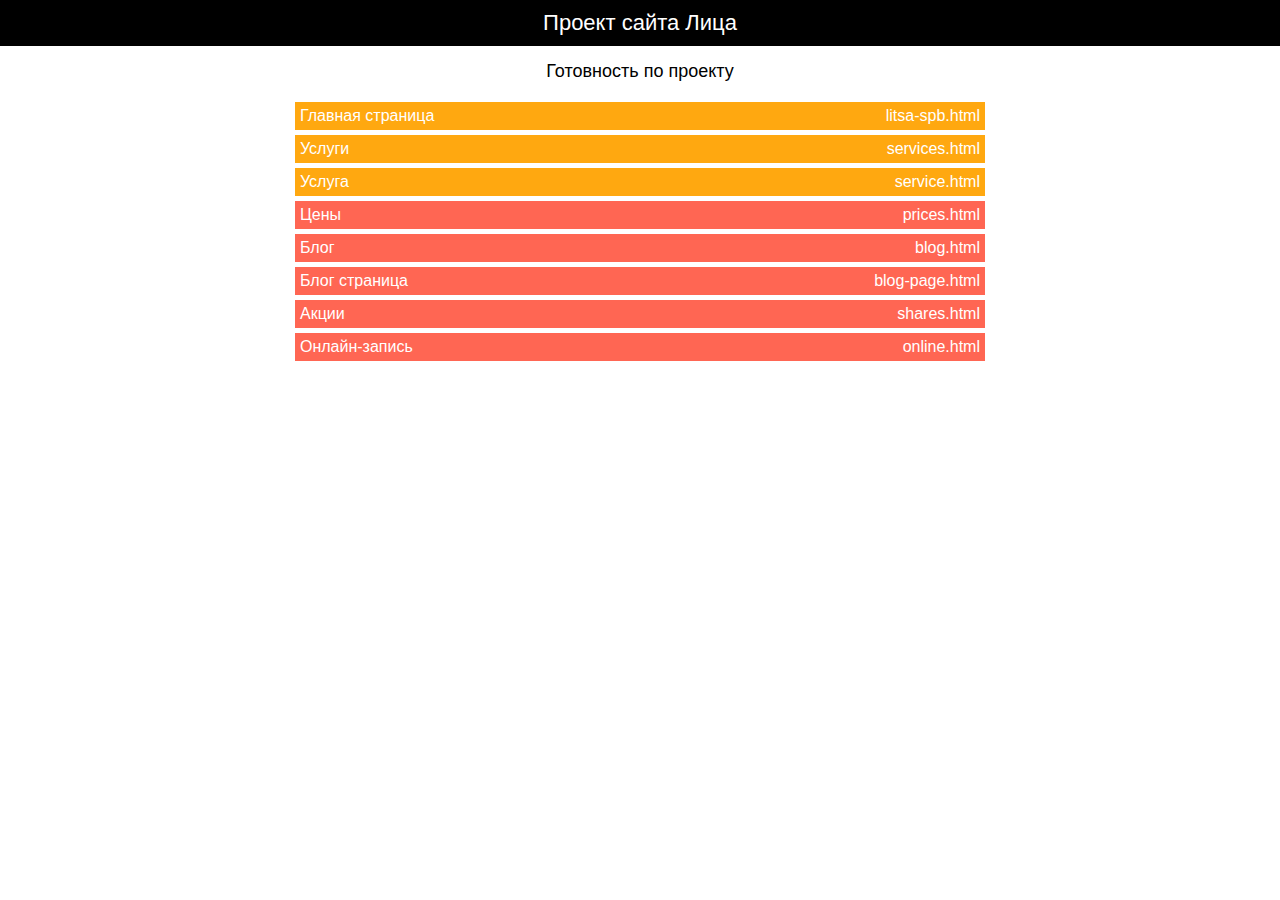
==== index.html @ d99a121f "fix" ====
<!DOCTYPE html>
<html lang="ru">
<head>
    <meta charset="UTF-8">
    <link rel="shortcut icon" href="favicon.ico" type="image/x-icon">
    <title>Проект сайта Лица</title>
    <meta name="viewport" content="width=device-width, initial-scale=1, user-scalable=no">
</head>
<body>
<div class="pages">
    <div class="pages__project">Проект сайта Лица</div>
    <div class="pages__title">Готовность по проекту</div>
    <ul class="pages__list">
        <li class="pages__item pages__item_orange">
            <a href="litsa-spb.html" target="_blank">
                <span class="pages__name">Главная страница</span>
                <span class="pages__href">litsa-spb.html</span>
            </a>
        </li>
        <li class="pages__item pages__item_orange">
            <a href="services.html" target="_blank">
                <span class="pages__name">Услуги</span>
                <span class="pages__href">services.html</span>
            </a>
        </li>
        <li class="pages__item pages__item_orange">
            <a href="service.html" target="_blank">
                <span class="pages__name">Услуга</span>
                <span class="pages__href">service.html</span>
            </a>
        </li>
        <li class="pages__item pages__item_red">
            <a href="baked-rolls.html" target="_blank">
                <span class="pages__name">Цены</span>
                <span class="pages__href">prices.html</span>
            </a>
        </li>
        <li class="pages__item pages__item_red">
            <a href="blog.html" target="_blank">
                <span class="pages__name">Блог</span>
                <span class="pages__href">blog.html</span>
            </a>
        </li>
        <li class="pages__item pages__item_red">
            <a href="blog-page.html" target="_blank">
                <span class="pages__name">Блог страница</span>
                <span class="pages__href">blog-page.html</span>
            </a>
        </li>
        <li class="pages__item pages__item_red">
            <a href="shares.html" target="_blank">
                <span class="pages__name">Акции</span>
                <span class="pages__href">shares.html</span>
            </a>
        </li>
        <li class="pages__item pages__item_red">
            <a href="online.html" target="_blank">
                <span class="pages__name">Онлайн-запись</span>
                <span class="pages__href">online.html</span>
            </a>
        </li>
    </ul>
</div>
<style>
    * {
        margin: 0;
        padding: 0;
        font-family: sans-serif; }

    .pages {
        display: flex;
        flex-direction: column; }
    .pages__project {
        background-color: black;
        color: white;
        padding: 10px;
        text-align: center;
        font-size: 22px; }
    .pages__title {
        text-align: center;
        font-size: 18px;
        padding: 15px; }
    .pages__list {
        max-width: 700px;
        width: 100%;
        margin: 0 auto;
        list-style-type: none; }
    .pages__item {
        background-color: #f0f0f0;
        margin: 5px;
        padding: 5px;
        transition: background-color .1s ease-in-out; }
    .pages__item a {
        color: #ffffff;
        text-decoration: none;
        display: flex;
        justify-content: space-between; }
    .pages__item_green {
        background-color: #85bb3d; }
    .pages__item_green:hover {
        background-color: #7fb43c; }
    .pages__item_orange {
        background-color: #ffa810; }
    .pages__item_orange:hover {
        background-color: #e99810; }
    .pages__item_red {
        background-color: #ff6653; }
    .pages__item_red:hover {
        background-color: #e8624f; }

    @media (max-width: 700px) {
        .pages .pages__list .pages__item .pages__href {
            display: none; } }
</style>
<script>
    $('a[href="#"]').attr('target','_self');
</script>
</body>
</html>
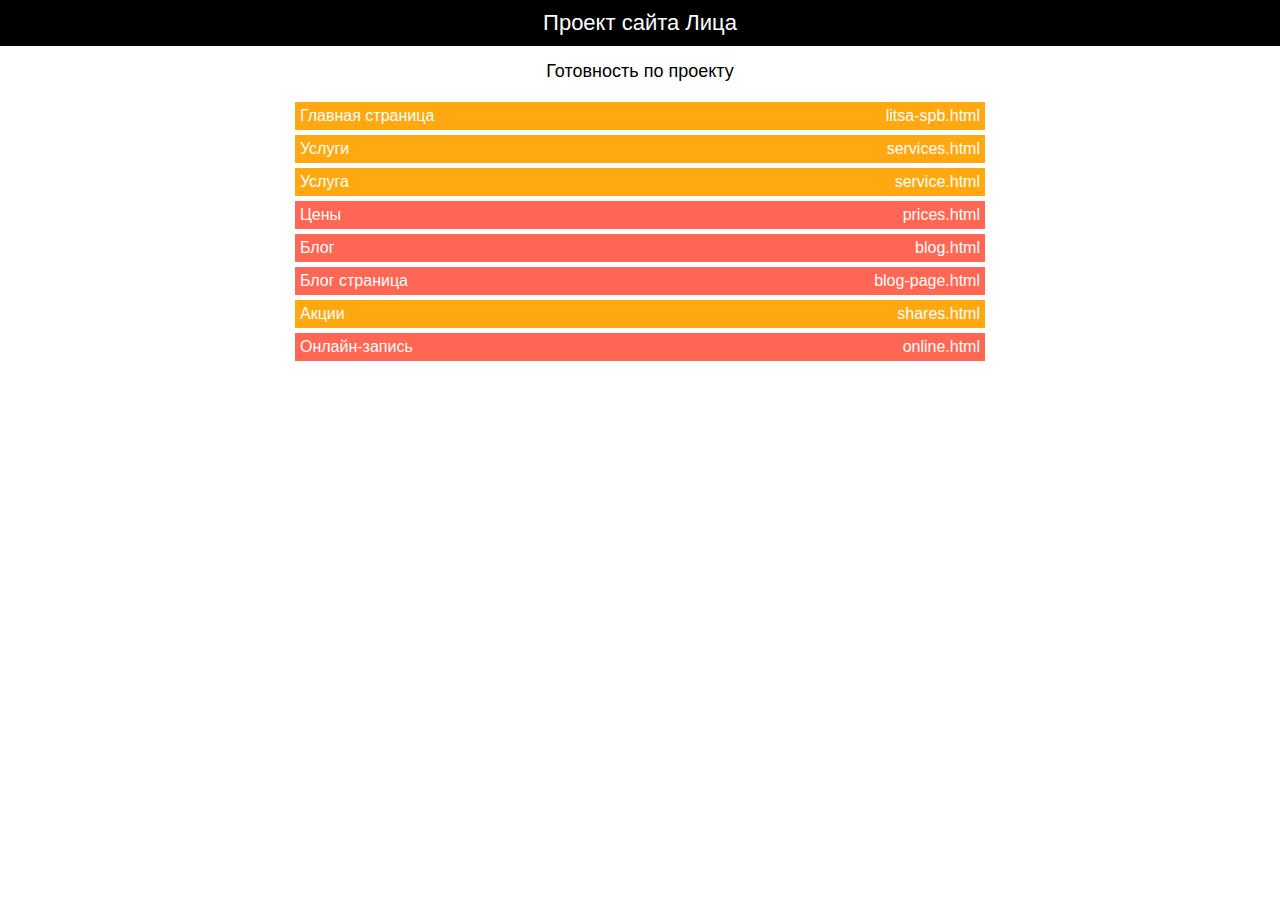
==== commit 228ed0a4: "fix" ====
--- a/index.html
+++ b/index.html
@@ -47,7 +47,7 @@
                 <span class="pages__href">blog-page.html</span>
             </a>
         </li>
-        <li class="pages__item pages__item_red">
+        <li class="pages__item pages__item_orange">
             <a href="shares.html" target="_blank">
                 <span class="pages__name">Акции</span>
                 <span class="pages__href">shares.html</span>
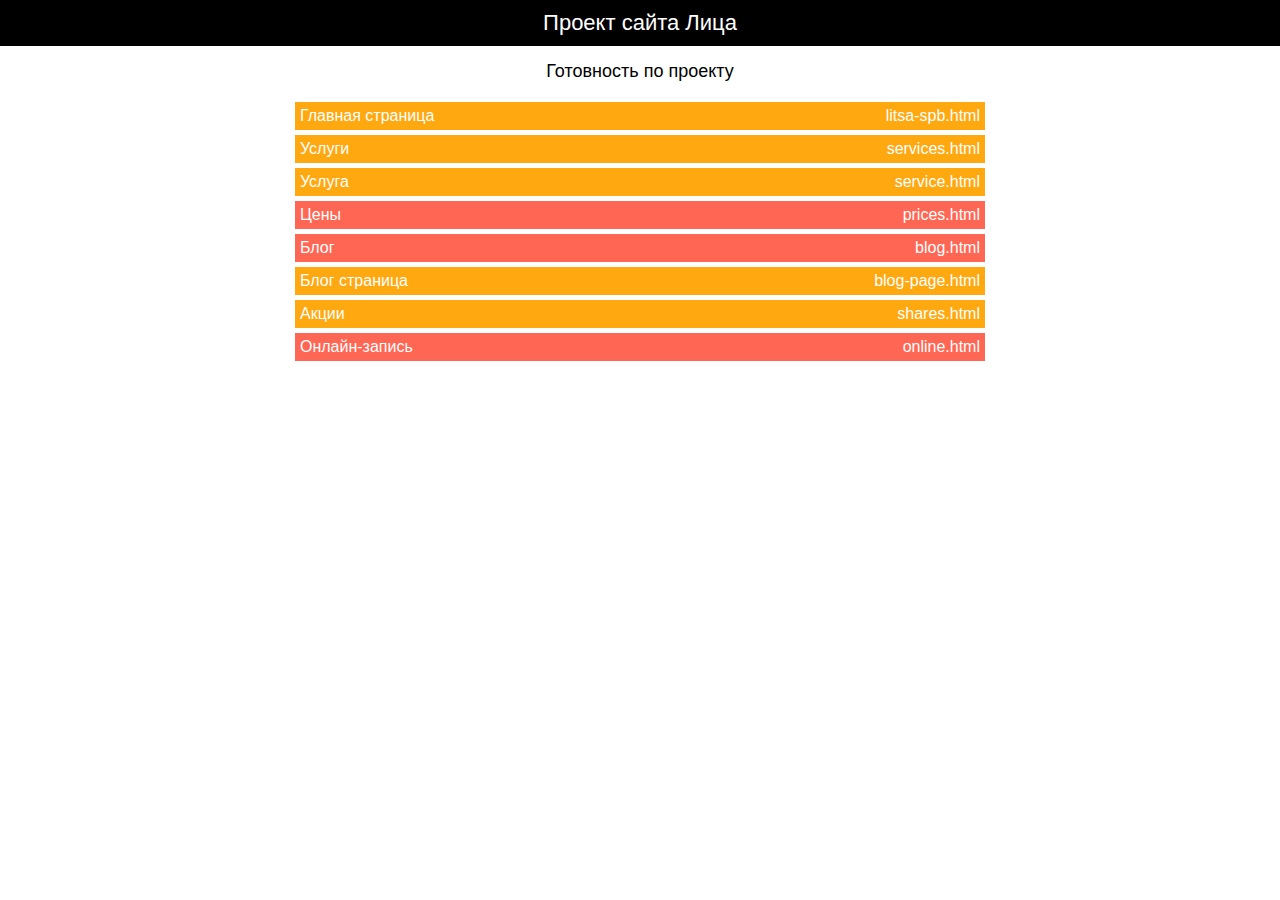
==== commit 70499c49: "fix" ====
--- a/index.html
+++ b/index.html
@@ -41,7 +41,7 @@
                 <span class="pages__href">blog.html</span>
             </a>
         </li>
-        <li class="pages__item pages__item_red">
+        <li class="pages__item pages__item_orange">
             <a href="blog-page.html" target="_blank">
                 <span class="pages__name">Блог страница</span>
                 <span class="pages__href">blog-page.html</span>
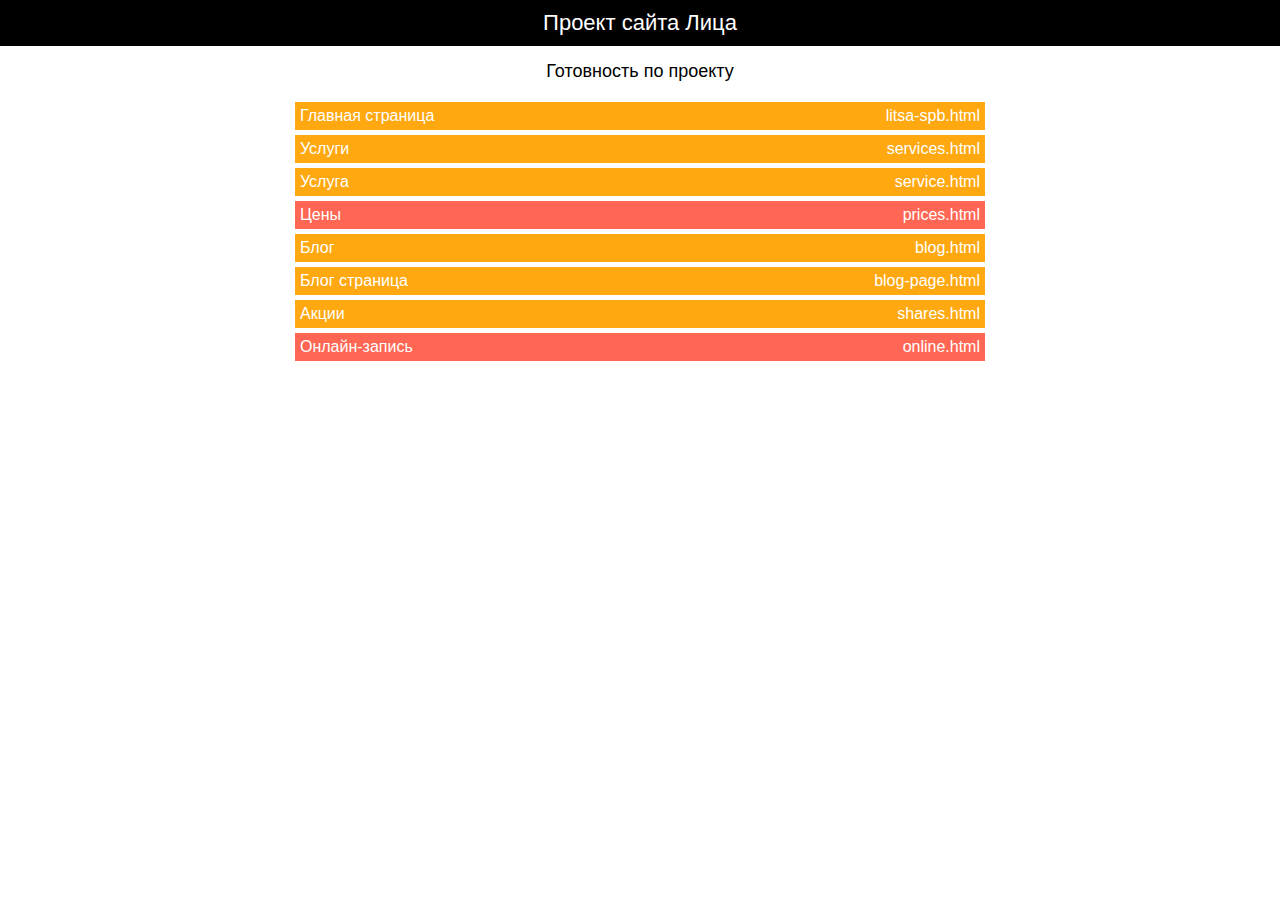
==== commit 79999c95: "fix" ====
--- a/index.html
+++ b/index.html
@@ -35,7 +35,7 @@
                 <span class="pages__href">prices.html</span>
             </a>
         </li>
-        <li class="pages__item pages__item_red">
+        <li class="pages__item pages__item_orange">
             <a href="blog.html" target="_blank">
                 <span class="pages__name">Блог</span>
                 <span class="pages__href">blog.html</span>
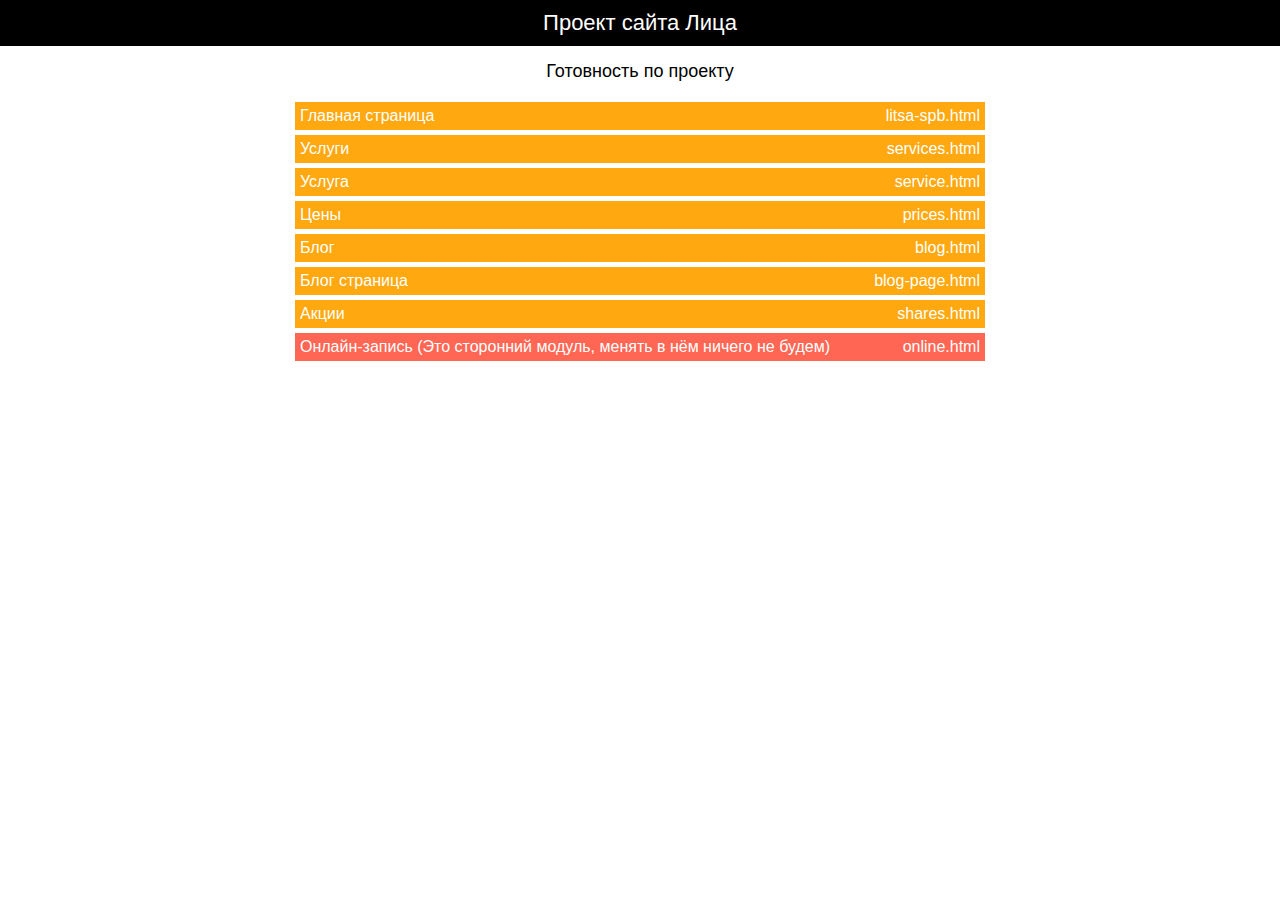
==== commit 9910dade: "fix" ====
--- a/index.html
+++ b/index.html
@@ -29,8 +29,8 @@
                 <span class="pages__href">service.html</span>
             </a>
         </li>
-        <li class="pages__item pages__item_red">
-            <a href="baked-rolls.html" target="_blank">
+        <li class="pages__item pages__item_orange">
+            <a href="prices.html" target="_blank">
                 <span class="pages__name">Цены</span>
                 <span class="pages__href">prices.html</span>
             </a>
@@ -55,7 +55,7 @@
         </li>
         <li class="pages__item pages__item_red">
             <a href="online.html" target="_blank">
-                <span class="pages__name">Онлайн-запись</span>
+                <span class="pages__name">Онлайн-запись (Это сторонний модуль, менять в нём ничего не будем)</span>
                 <span class="pages__href">online.html</span>
             </a>
         </li>
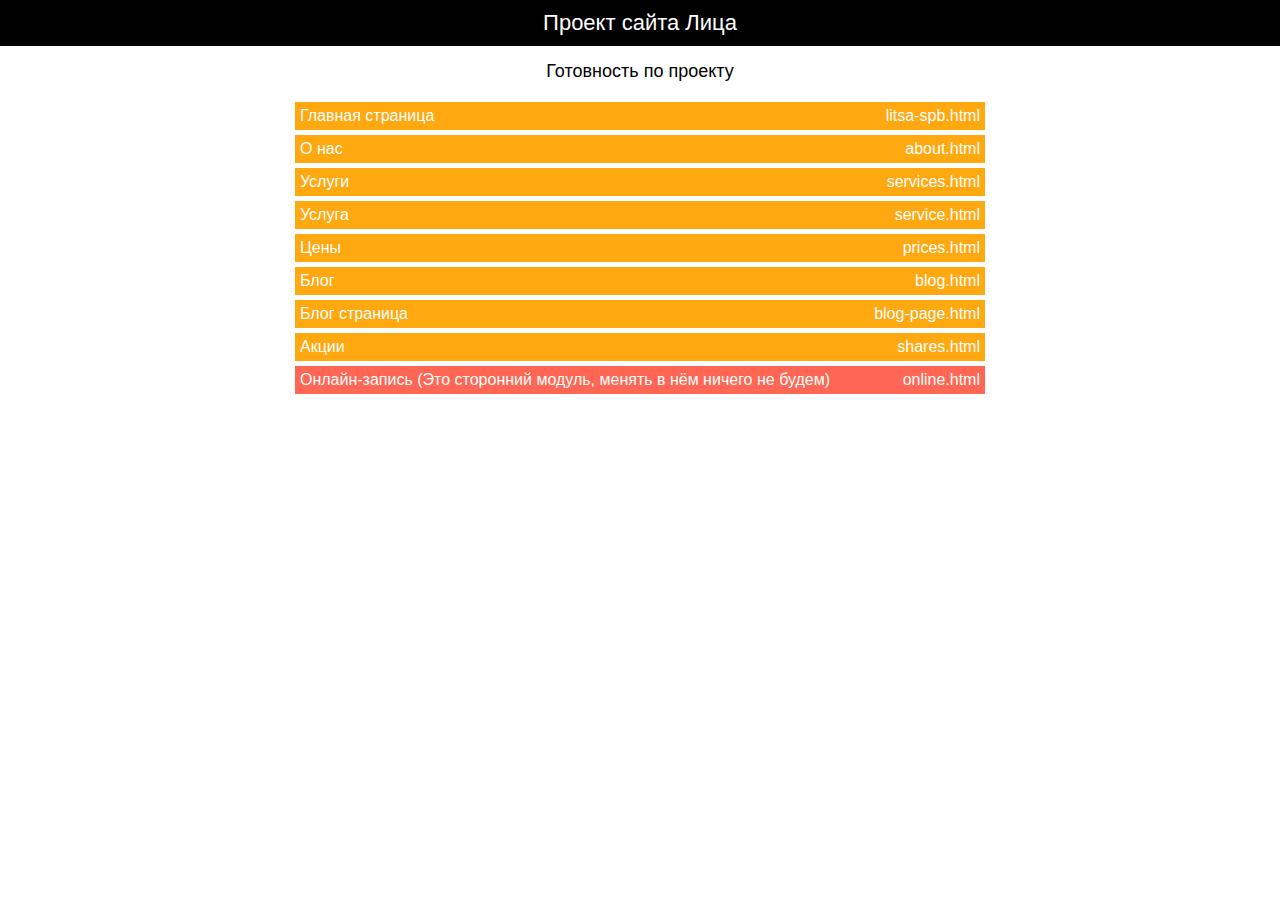
==== commit 924e404a: "fix" ====
--- a/index.html
+++ b/index.html
@@ -1,119 +1,155 @@
 <!DOCTYPE html>
 <html lang="ru">
+
 <head>
     <meta charset="UTF-8">
     <link rel="shortcut icon" href="favicon.ico" type="image/x-icon">
     <title>Проект сайта Лица</title>
     <meta name="viewport" content="width=device-width, initial-scale=1, user-scalable=no">
 </head>
+
 <body>
-<div class="pages">
-    <div class="pages__project">Проект сайта Лица</div>
-    <div class="pages__title">Готовность по проекту</div>
-    <ul class="pages__list">
-        <li class="pages__item pages__item_orange">
-            <a href="litsa-spb.html" target="_blank">
-                <span class="pages__name">Главная страница</span>
-                <span class="pages__href">litsa-spb.html</span>
-            </a>
-        </li>
-        <li class="pages__item pages__item_orange">
-            <a href="services.html" target="_blank">
-                <span class="pages__name">Услуги</span>
-                <span class="pages__href">services.html</span>
-            </a>
-        </li>
-        <li class="pages__item pages__item_orange">
-            <a href="service.html" target="_blank">
-                <span class="pages__name">Услуга</span>
-                <span class="pages__href">service.html</span>
-            </a>
-        </li>
-        <li class="pages__item pages__item_orange">
-            <a href="prices.html" target="_blank">
-                <span class="pages__name">Цены</span>
-                <span class="pages__href">prices.html</span>
-            </a>
-        </li>
-        <li class="pages__item pages__item_orange">
-            <a href="blog.html" target="_blank">
-                <span class="pages__name">Блог</span>
-                <span class="pages__href">blog.html</span>
-            </a>
-        </li>
-        <li class="pages__item pages__item_orange">
-            <a href="blog-page.html" target="_blank">
-                <span class="pages__name">Блог страница</span>
-                <span class="pages__href">blog-page.html</span>
-            </a>
-        </li>
-        <li class="pages__item pages__item_orange">
-            <a href="shares.html" target="_blank">
-                <span class="pages__name">Акции</span>
-                <span class="pages__href">shares.html</span>
-            </a>
-        </li>
-        <li class="pages__item pages__item_red">
-            <a href="online.html" target="_blank">
-                <span class="pages__name">Онлайн-запись (Это сторонний модуль, менять в нём ничего не будем)</span>
-                <span class="pages__href">online.html</span>
-            </a>
-        </li>
-    </ul>
-</div>
-<style>
-    * {
-        margin: 0;
-        padding: 0;
-        font-family: sans-serif; }
+    <div class="pages">
+        <div class="pages__project">Проект сайта Лица</div>
+        <div class="pages__title">Готовность по проекту</div>
+        <ul class="pages__list">
+            <li class="pages__item pages__item_orange">
+                <a href="litsa-spb.html" target="_blank">
+                    <span class="pages__name">Главная страница</span>
+                    <span class="pages__href">litsa-spb.html</span>
+                </a>
+            </li>
 
-    .pages {
-        display: flex;
-        flex-direction: column; }
-    .pages__project {
-        background-color: black;
-        color: white;
-        padding: 10px;
-        text-align: center;
-        font-size: 22px; }
-    .pages__title {
-        text-align: center;
-        font-size: 18px;
-        padding: 15px; }
-    .pages__list {
-        max-width: 700px;
-        width: 100%;
-        margin: 0 auto;
-        list-style-type: none; }
-    .pages__item {
-        background-color: #f0f0f0;
-        margin: 5px;
-        padding: 5px;
-        transition: background-color .1s ease-in-out; }
-    .pages__item a {
-        color: #ffffff;
-        text-decoration: none;
-        display: flex;
-        justify-content: space-between; }
-    .pages__item_green {
-        background-color: #85bb3d; }
-    .pages__item_green:hover {
-        background-color: #7fb43c; }
-    .pages__item_orange {
-        background-color: #ffa810; }
-    .pages__item_orange:hover {
-        background-color: #e99810; }
-    .pages__item_red {
-        background-color: #ff6653; }
-    .pages__item_red:hover {
-        background-color: #e8624f; }
+            <li class="pages__item pages__item_orange">
+                <a href="about.html" target="_blank">
+                    <span class="pages__name">О нас</span>
+                    <span class="pages__href">about.html</span>
+                </a>
+            </li>
+            <li class="pages__item pages__item_orange">
+                <a href="services.html" target="_blank">
+                    <span class="pages__name">Услуги</span>
+                    <span class="pages__href">services.html</span>
+                </a>
+            </li>
+            <li class="pages__item pages__item_orange">
+                <a href="service.html" target="_blank">
+                    <span class="pages__name">Услуга</span>
+                    <span class="pages__href">service.html</span>
+                </a>
+            </li>
+            <li class="pages__item pages__item_orange">
+                <a href="prices.html" target="_blank">
+                    <span class="pages__name">Цены</span>
+                    <span class="pages__href">prices.html</span>
+                </a>
+            </li>
+            <li class="pages__item pages__item_orange">
+                <a href="blog.html" target="_blank">
+                    <span class="pages__name">Блог</span>
+                    <span class="pages__href">blog.html</span>
+                </a>
+            </li>
+            <li class="pages__item pages__item_orange">
+                <a href="blog-page.html" target="_blank">
+                    <span class="pages__name">Блог страница</span>
+                    <span class="pages__href">blog-page.html</span>
+                </a>
+            </li>
+            <li class="pages__item pages__item_orange">
+                <a href="shares.html" target="_blank">
+                    <span class="pages__name">Акции</span>
+                    <span class="pages__href">shares.html</span>
+                </a>
+            </li>
+            <li class="pages__item pages__item_red">
+                <a href="online.html" target="_blank">
+                    <span class="pages__name">Онлайн-запись (Это сторонний модуль, менять в нём ничего не будем)</span>
+                    <span class="pages__href">online.html</span>
+                </a>
+            </li>
+        </ul>
+    </div>
+    <style>
+        * {
+            margin: 0;
+            padding: 0;
+            font-family: sans-serif;
+        }
 
-    @media (max-width: 700px) {
-        .pages .pages__list .pages__item .pages__href {
-            display: none; } }
-</style>
-<script>
-    $('a[href="#"]').attr('target','_self');
-</script>
+        .pages {
+            display: flex;
+            flex-direction: column;
+        }
+
+        .pages__project {
+            background-color: black;
+            color: white;
+            padding: 10px;
+            text-align: center;
+            font-size: 22px;
+        }
+
+        .pages__title {
+            text-align: center;
+            font-size: 18px;
+            padding: 15px;
+        }
+
+        .pages__list {
+            max-width: 700px;
+            width: 100%;
+            margin: 0 auto;
+            list-style-type: none;
+        }
+
+        .pages__item {
+            background-color: #f0f0f0;
+            margin: 5px;
+            padding: 5px;
+            transition: background-color .1s ease-in-out;
+        }
+
+        .pages__item a {
+            color: #ffffff;
+            text-decoration: none;
+            display: flex;
+            justify-content: space-between;
+        }
+
+        .pages__item_green {
+            background-color: #85bb3d;
+        }
+
+        .pages__item_green:hover {
+            background-color: #7fb43c;
+        }
+
+        .pages__item_orange {
+            background-color: #ffa810;
+        }
+
+        .pages__item_orange:hover {
+            background-color: #e99810;
+        }
+
+        .pages__item_red {
+            background-color: #ff6653;
+        }
+
+        .pages__item_red:hover {
+            background-color: #e8624f;
+        }
+
+        @media (max-width: 700px) {
+            .pages .pages__list .pages__item .pages__href {
+                display: none;
+            }
+        }
+    </style>
+    <script>
+        $('a[href="#"]').attr('target', '_self');
+    </script>
 </body>
+
 </html>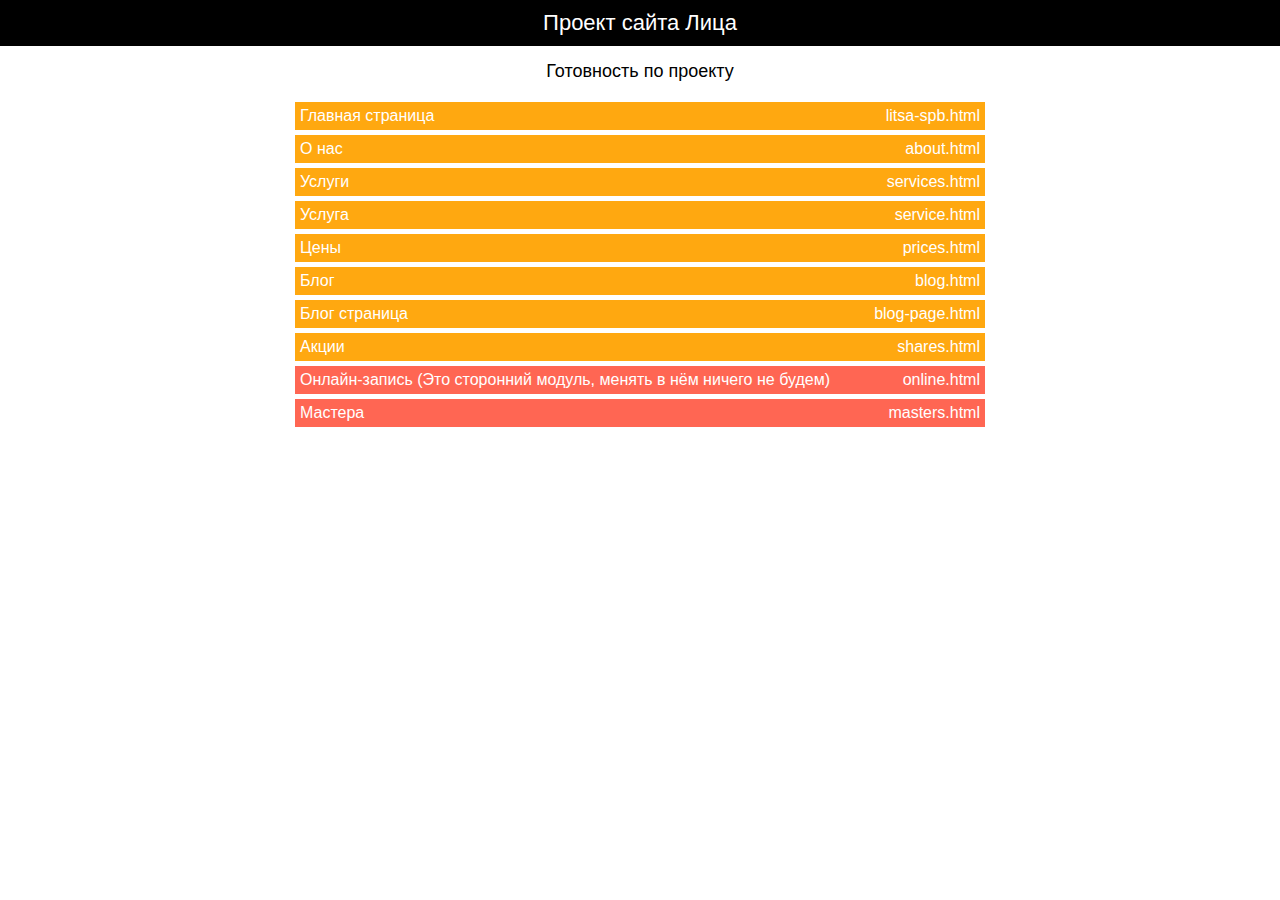
==== commit eb5809a6: "fix" ====
--- a/index.html
+++ b/index.html
@@ -66,6 +66,12 @@
                 <a href="online.html" target="_blank">
                     <span class="pages__name">Онлайн-запись (Это сторонний модуль, менять в нём ничего не будем)</span>
                     <span class="pages__href">online.html</span>
+                </a>
+            </li>
+            <li class="pages__item pages__item_red">
+                <a href="masters.html" target="_blank">
+                    <span class="pages__name">Мастера</span>
+                    <span class="pages__href">masters.html</span>
                 </a>
             </li>
         </ul>
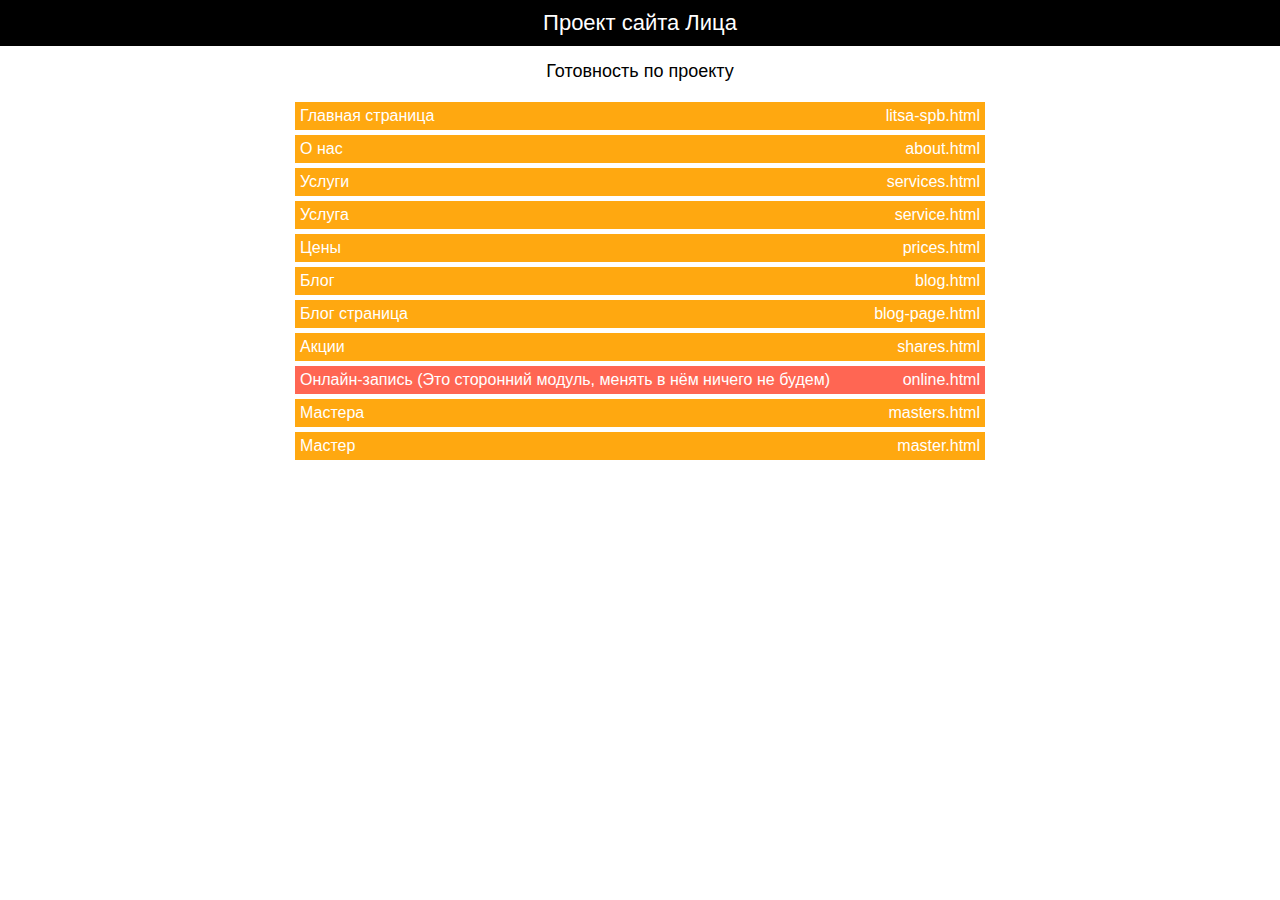
==== commit 2c981eb5: "fix" ====
--- a/index.html
+++ b/index.html
@@ -68,10 +68,16 @@
                     <span class="pages__href">online.html</span>
                 </a>
             </li>
-            <li class="pages__item pages__item_red">
+            <li class="pages__item pages__item_orange">
                 <a href="masters.html" target="_blank">
                     <span class="pages__name">Мастера</span>
                     <span class="pages__href">masters.html</span>
+                </a>
+            </li>
+            <li class="pages__item pages__item_orange">
+                <a href="master.html" target="_blank">
+                    <span class="pages__name">Мастер</span>
+                    <span class="pages__href">master.html</span>
                 </a>
             </li>
         </ul>
